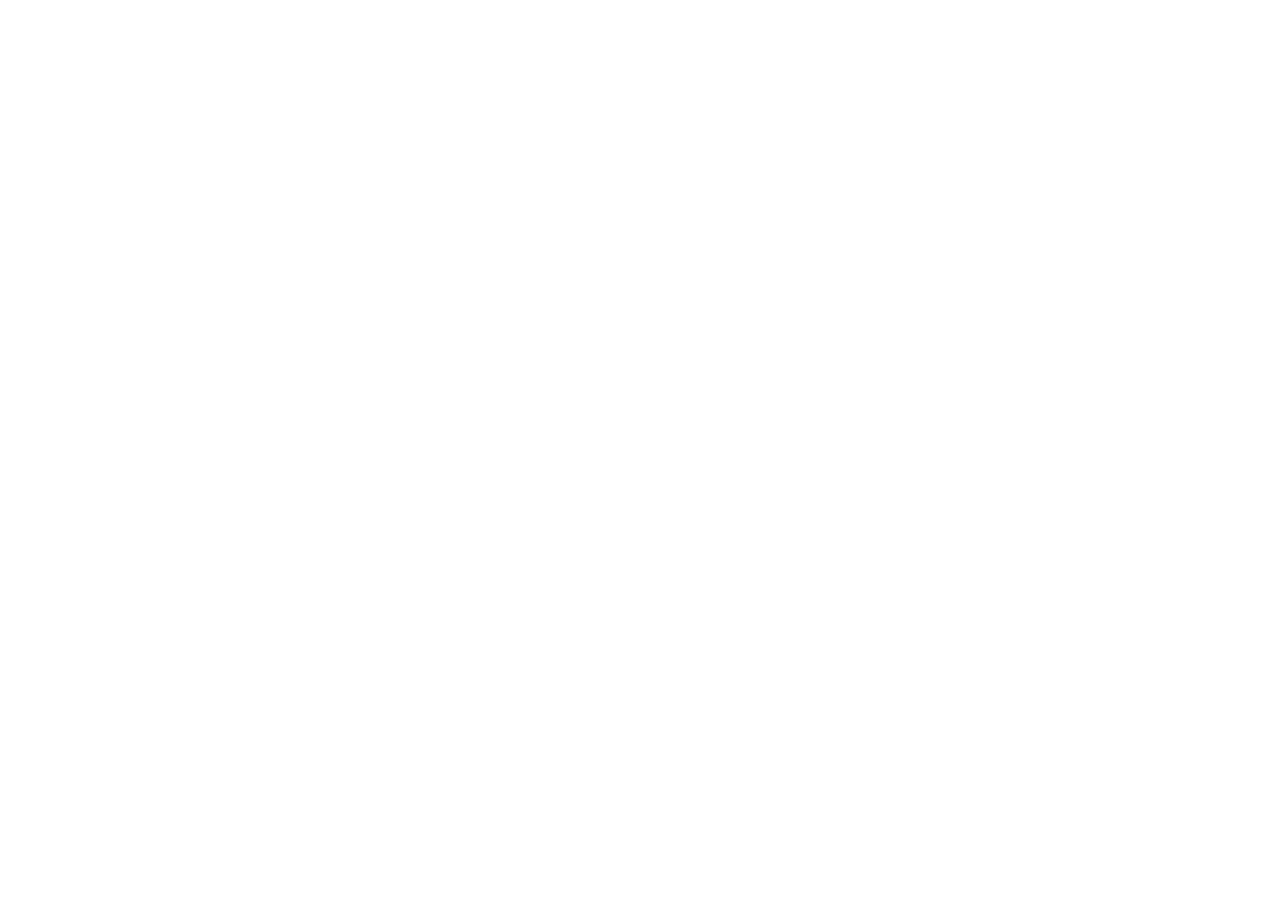
==== audio.html @ 789ec7c0 "uses att commit" ====
<!DOCTYPE html>
<html lang="pt-br">
<head>
    <meta charset="UTF-8">
    <meta name="viewport" content="width=device-width, initial-scale=1.0">
    <title>Audio Page</title>
</head>
<body>
    
</body>
</html>
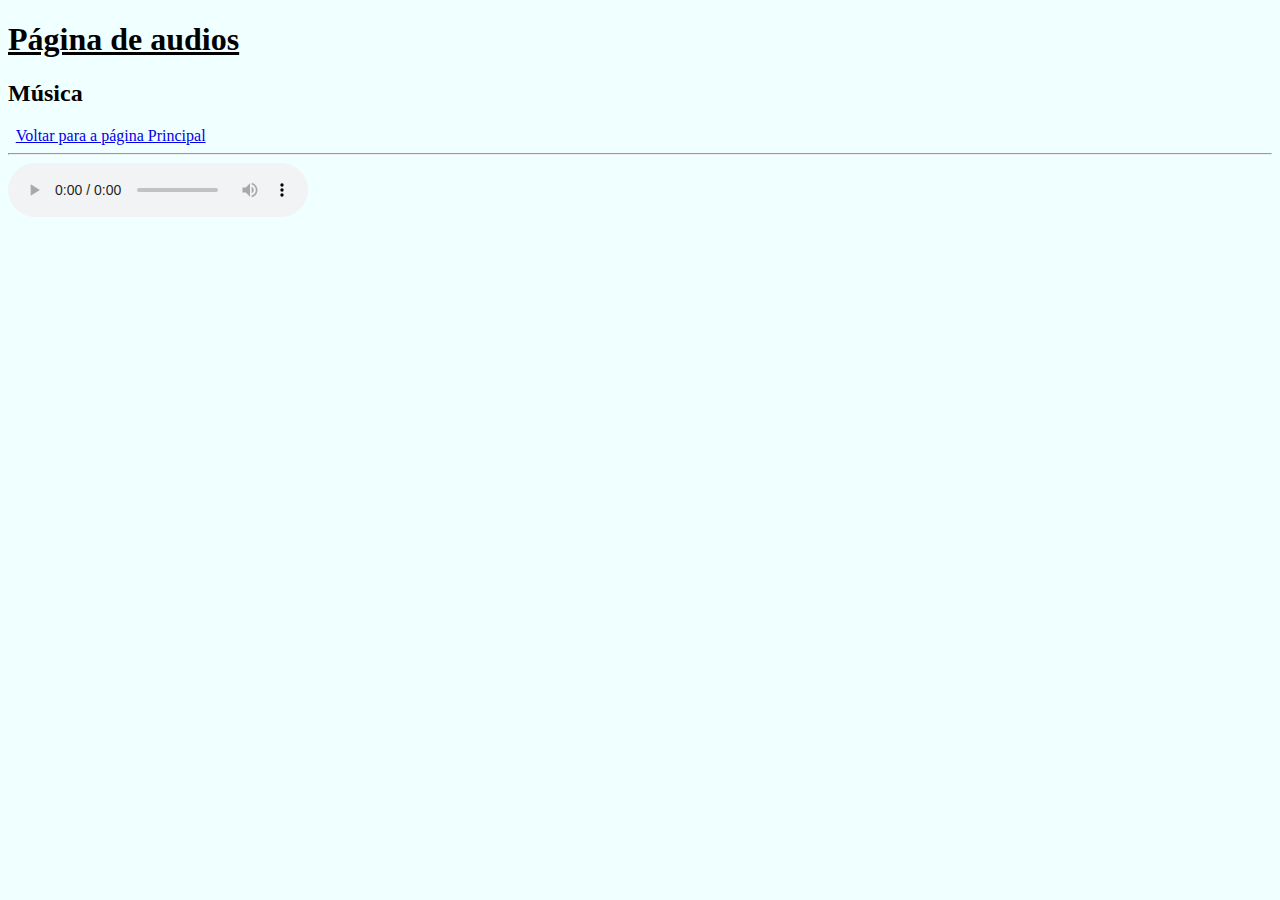
==== commit 5105528e: "new commit" ====
--- a/audio.html
+++ b/audio.html
@@ -5,7 +5,15 @@
     <meta name="viewport" content="width=device-width, initial-scale=1.0">
     <title>Audio Page</title>
 </head>
-<body>
-    
+<body style="background-color: azure;">
+    <b><u><h1>Página de audios</h1></u></b>
+    <h2>Música</h2>&nbsp;
+    <a href="index.html">Voltar para a página Principal</a><hr>
+    <!--<audio> adiciona um arquivo de audio no site-->
+    <!--controls, faz com que o arquivo de audio seja visivel, e controlsList, retira a opção de download do audio-->
+    <audio controls controlsList="nodownload">
+        <source src="audio/Machine.mp3" type="audio/mpeg">
+    </audio>
+
 </body>
 </html>